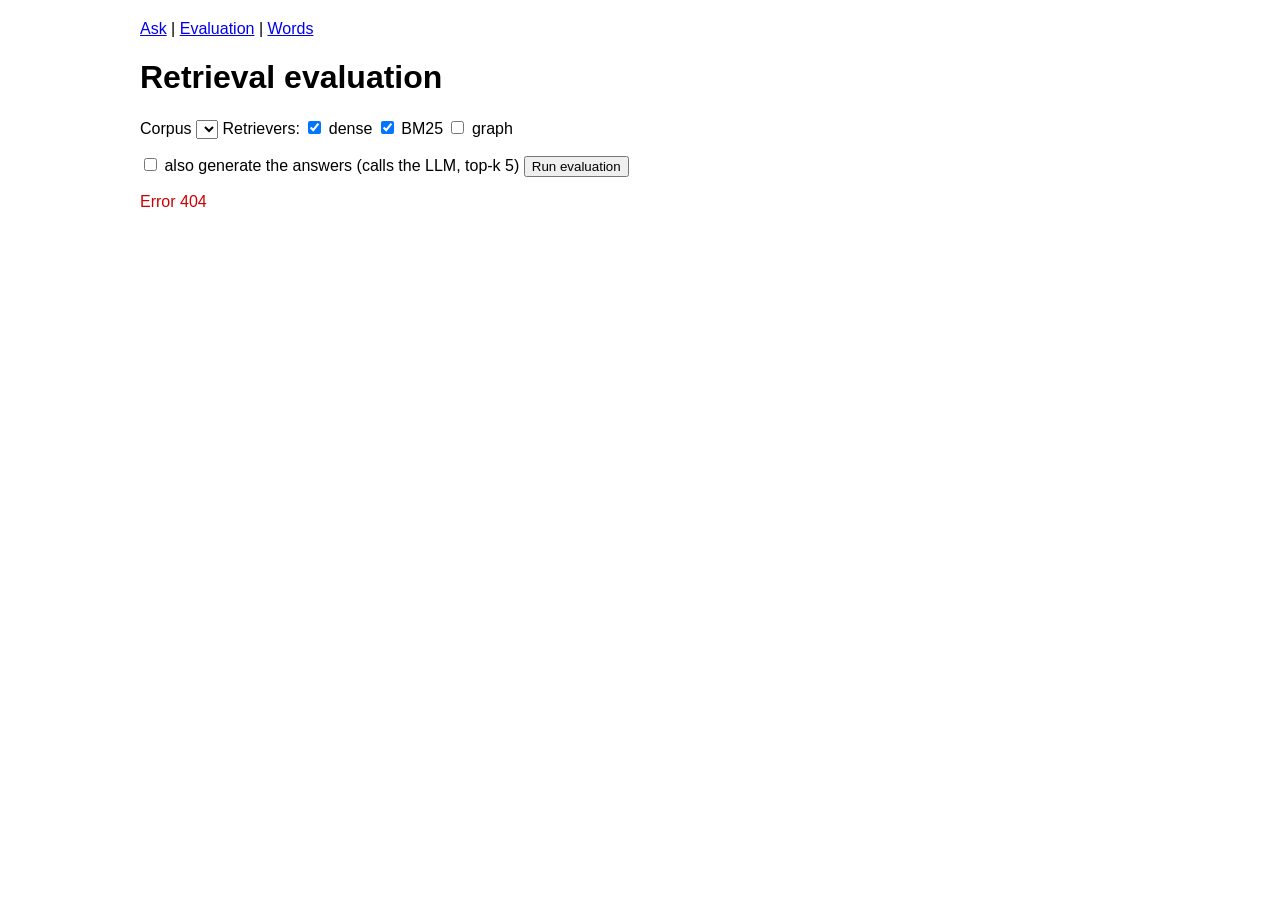
==== templates/eval.html @ 65d2fe33 "completed V3 the evaluation, UI and docs" ====
<!doctype html>
<html lang="en">
<head>
<meta charset="utf-8">
<title>RAG evaluation</title>
<style>
body { font-family: sans-serif; max-width: 1000px; margin: 20px auto; padding: 0 12px; }
table { border-collapse: collapse; margin-bottom: 14px; }
td, th { padding: 5px 8px; border-bottom: 1px solid #ddd; text-align: left; }
.err { color: #c00; }
.warn { color: #b36b00; }
.muted { color: #666; }
button { margin-right: 6px; }
</style>
</head>
<body>
<p><a href="/">Ask</a> | <a href="/eval">Evaluation</a> | <a href="/words">Words</a></p>
<h1>Retrieval evaluation</h1>

<p>
Corpus <select id="corpus"></select>
Retrievers:
<label><input type="checkbox" id="r-dense" checked> dense</label>
<label><input type="checkbox" id="r-bm25" checked> BM25</label>
<label><input type="checkbox" id="r-graph"> graph</label>
</p>
<p>
<label><input type="checkbox" id="answers"> also generate the answers (calls the LLM, top-k 5)</label>
<button id="run">Run evaluation</button>
</p>
<p class="muted" id="settings"></p>
<p class="muted" id="busy"></p>
<p class="err" id="error"></p>
<div id="result"></div>

<script>
const KS = [1, 3, 5, 10];

function el(tag, text, cls) {
  const e = document.createElement(tag);
  if (text !== undefined) e.textContent = text;
  if (cls) e.className = cls;
  return e;
}

function setBusy(msg) {
  document.getElementById("busy").textContent = msg;
  document.getElementById("run").disabled = msg !== "";
}

async function api(path, options) {
  let res;
  try { res = await fetch(path, options); } catch (e) { throw new Error("Network error."); }
  let data = {};
  try { data = await res.json(); } catch (e) {}
  if (!res.ok) throw new Error(data.message || ("Error " + res.status));
  return data;
}

function row(values, header) {
  const tr = el("tr");
  values.forEach(v => tr.appendChild(el(header ? "th" : "td", String(v))));
  return tr;
}

function pct(x) { return x.toFixed(2); }

function summaryRow(name, a) {
  const v = [name, a.n];
  KS.forEach(k => v.push(pct(a["hit@" + k])));
  KS.forEach(k => v.push(pct(a["recall@" + k])));
  v.push(pct(a.mrr));
  return row(v, false);
}

function summaryTable(summary) {
  const t = el("table");
  const head = ["type", "n"];
  KS.forEach(k => head.push("hit@" + k));
  KS.forEach(k => head.push("recall@" + k));
  head.push("mrr");
  t.appendChild(row(head, true));
  if (summary.overall) t.appendChild(summaryRow("OVERALL", summary.overall));
  Object.keys(summary.per_type).forEach(k => {
    if (summary.per_type[k]) t.appendChild(summaryRow(k, summary.per_type[k]));
  });
  return t;
}

function render(r) {
  const box = document.getElementById("result");
  box.replaceChildren();
  box.appendChild(el("h2", r.corpus + " - " + r.retrievers.join("+") + " - chunk size " + r.chunk_size + ", overlap " + r.overlap_percent + "%"));
  box.appendChild(el("p", "Answerable: " + r.summary.answerable_questions + ". Unanswerable (left out of the retrieval measure): " + r.summary.unanswerable_questions + ".", "muted"));
  r.evidence_problems.forEach(p => box.appendChild(el("p", "Evidence problem: " + p, "warn")));

  box.appendChild(el("h3", "After fusion (RRF over the retrievers that are on)"));
  box.appendChild(summaryTable(r.summary));

  if (r.retrievers.length > 1) {
    r.retrievers.forEach(n => {
      box.appendChild(el("h3", "Retriever alone: " + n));
      box.appendChild(summaryTable(r.per_retriever_summary[n]));
    });
  }

  box.appendChild(el("p", "Cost: " + JSON.stringify(r.cost), "muted"));

  const q = el("table");
  q.appendChild(row(["id", "type", "question", "evidence ranks after fusion (null = not in top 10)", "graph"], true));
  r.rows.forEach(x => {
    const g = x.graph_relevant_chunks !== undefined
      ? x.graph_relevant_chunks.length + " relevant, " + x.graph_relevant_in_fused_top5.length + " reached top 5"
      : "";
    q.appendChild(row([x.id, x.type, x.question, x.answerable ? JSON.stringify(x.evidence_ranks) : "unanswerable", g], false));
  });
  box.appendChild(q);

  if (r.rows.length && r.rows[0].answer) {
    box.appendChild(el("h3", "Answers (grade them by hand in the saved file)"));
    r.rows.forEach(x => {
      box.appendChild(el("p", x.id + " [" + x.answer.status + "] " + x.answer.text));
    });
  }
  box.appendChild(el("p", "Saved to " + r.file, "muted"));
}

document.getElementById("run").onclick = async () => {
  document.getElementById("error").textContent = "";
  const retrievers = ["dense", "bm25", "graph"].filter(n => document.getElementById("r-" + n).checked);
  if (!retrievers.length) {
    document.getElementById("error").textContent = "Switch on at least one retriever.";
    return;
  }
  setBusy("Running... (with answers it calls the LLM once per question)");
  try {
    const r = await api("/api/eval", {
      method: "POST",
      headers: { "Content-Type": "application/json" },
      body: JSON.stringify({
        corpus: document.getElementById("corpus").value,
        answers: document.getElementById("answers").checked,
        retrievers: retrievers
      })
    });
    render(r);
  } catch (e) {
    document.getElementById("error").textContent = e.message;
  }
  setBusy("");
};

(async () => {
  try {
    const data = await api("/api/corpora");
    const sel = document.getElementById("corpus");
    Object.keys(data.corpora).forEach(name => {
      const o = el("option", name + " (" + data.corpora[name].questions + " questions)");
      o.value = name;
      sel.appendChild(o);
    });
    document.getElementById("settings").textContent =
      "Current index: " + data.settings.chunk_size + " characters, " + data.settings.overlap_percent +
      "% overlap. The graph only exists for Kestrel, and only matches the chunk size it was built with.";
  } catch (e) {
    document.getElementById("error").textContent = e.message;
  }
})();
</script>
</body>
</html>
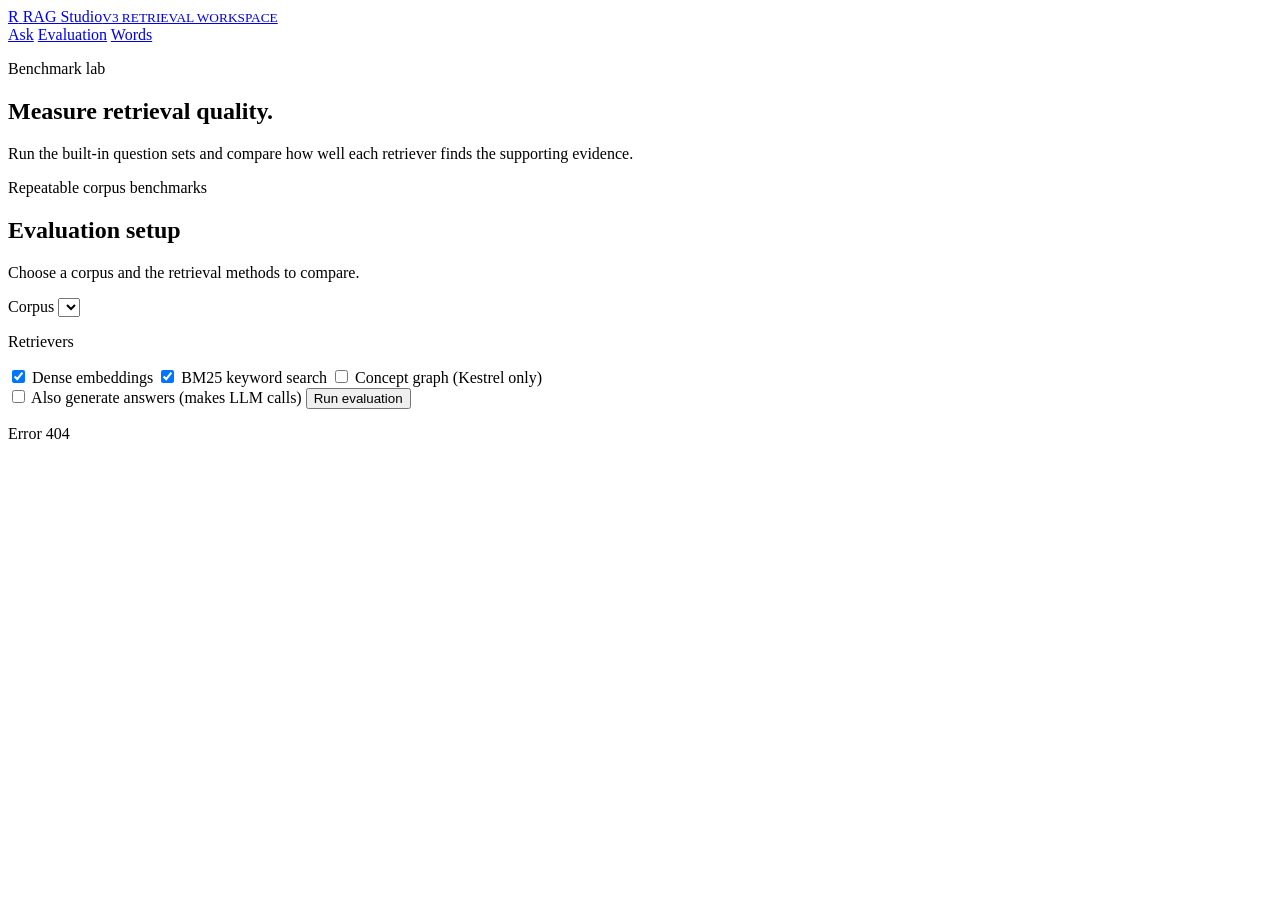
==== commit 44c639c5: "style: polish V3 app pages" ====
--- a/templates/eval.html
+++ b/templates/eval.html
@@ -2,36 +2,65 @@
 <html lang="en">
 <head>
 <meta charset="utf-8">
+<meta name="viewport" content="width=device-width, initial-scale=1">
 <title>RAG evaluation</title>
-<style>
-body { font-family: sans-serif; max-width: 1000px; margin: 20px auto; padding: 0 12px; }
-table { border-collapse: collapse; margin-bottom: 14px; }
-td, th { padding: 5px 8px; border-bottom: 1px solid #ddd; text-align: left; }
-.err { color: #c00; }
-.warn { color: #b36b00; }
-.muted { color: #666; }
-button { margin-right: 6px; }
-</style>
+<link rel="stylesheet" href="{{ url_for('static', filename='studio.css') }}">
 </head>
 <body>
-<p><a href="/">Ask</a> | <a href="/eval">Evaluation</a> | <a href="/words">Words</a></p>
-<h1>Retrieval evaluation</h1>
-
-<p>
-Corpus <select id="corpus"></select>
-Retrievers:
-<label><input type="checkbox" id="r-dense" checked> dense</label>
-<label><input type="checkbox" id="r-bm25" checked> BM25</label>
-<label><input type="checkbox" id="r-graph"> graph</label>
-</p>
-<p>
-<label><input type="checkbox" id="answers"> also generate the answers (calls the LLM, top-k 5)</label>
-<button id="run">Run evaluation</button>
-</p>
-<p class="muted" id="settings"></p>
-<p class="muted" id="busy"></p>
-<p class="err" id="error"></p>
-<div id="result"></div>
+<header class="topbar">
+  <div class="topbar-inner">
+    <a class="brand" href="/" aria-label="RAG Studio home">
+      <span class="brand-mark" aria-hidden="true">R</span>
+      <span class="brand-name">RAG Studio<small>V3 RETRIEVAL WORKSPACE</small></span>
+    </a>
+    <nav class="nav" aria-label="Main navigation">
+      <a href="/">Ask</a>
+      <a href="/eval" aria-current="page">Evaluation</a>
+      <a href="/words">Words</a>
+    </nav>
+  </div>
+</header>
+
+<main class="page-shell">
+  <section class="hero" aria-labelledby="page-title">
+    <div>
+      <p class="eyebrow">Benchmark lab</p>
+      <h1 id="page-title">Measure retrieval quality.</h1>
+      <p class="hero-copy">Run the built-in question sets and compare how well each retriever finds the supporting evidence.</p>
+    </div>
+    <span class="hero-chip"><span aria-hidden="true"></span>Repeatable corpus benchmarks</span>
+  </section>
+
+  <section class="card" aria-labelledby="config-title">
+    <div class="section-heading">
+      <div>
+        <h2 id="config-title">Evaluation setup</h2>
+        <p>Choose a corpus and the retrieval methods to compare.</p>
+      </div>
+    </div>
+    <div class="eval-controls">
+      <label class="field" for="corpus">Corpus
+        <select id="corpus"></select>
+      </label>
+      <div>
+        <p class="eval-options-label">Retrievers</p>
+        <div class="eval-options">
+          <label class="check-tile"><input type="checkbox" id="r-dense" checked> Dense embeddings</label>
+          <label class="check-tile"><input type="checkbox" id="r-bm25" checked> BM25 keyword search</label>
+          <label class="check-tile"><input type="checkbox" id="r-graph"> Concept graph <span class="muted">(Kestrel only)</span></label>
+        </div>
+      </div>
+    </div>
+    <div class="eval-actions">
+      <label class="switch-line"><input type="checkbox" id="answers"> Also generate answers <span class="muted">(makes LLM calls)</span></label>
+      <button class="primary-button" id="run">Run evaluation</button>
+    </div>
+    <p class="muted" id="settings"></p>
+  </section>
+  <p class="muted" id="busy" role="status" aria-live="polite"></p>
+  <p class="err" id="error" role="alert"></p>
+  <section class="card" id="result" aria-live="polite"></section>
+</main>
 
 <script>
 const KS = [1, 3, 5, 10];
@@ -75,6 +104,7 @@
 
 function summaryTable(summary) {
   const t = el("table");
+  t.className = "metric-table";
   const head = ["type", "n"];
   KS.forEach(k => head.push("hit@" + k));
   KS.forEach(k => head.push("recall@" + k));
@@ -107,6 +137,7 @@
   box.appendChild(el("p", "Cost: " + JSON.stringify(r.cost), "muted"));
 
   const q = el("table");
+  q.className = "question-results";
   q.appendChild(row(["id", "type", "question", "evidence ranks after fusion (null = not in top 10)", "graph"], true));
   r.rows.forEach(x => {
     const g = x.graph_relevant_chunks !== undefined
